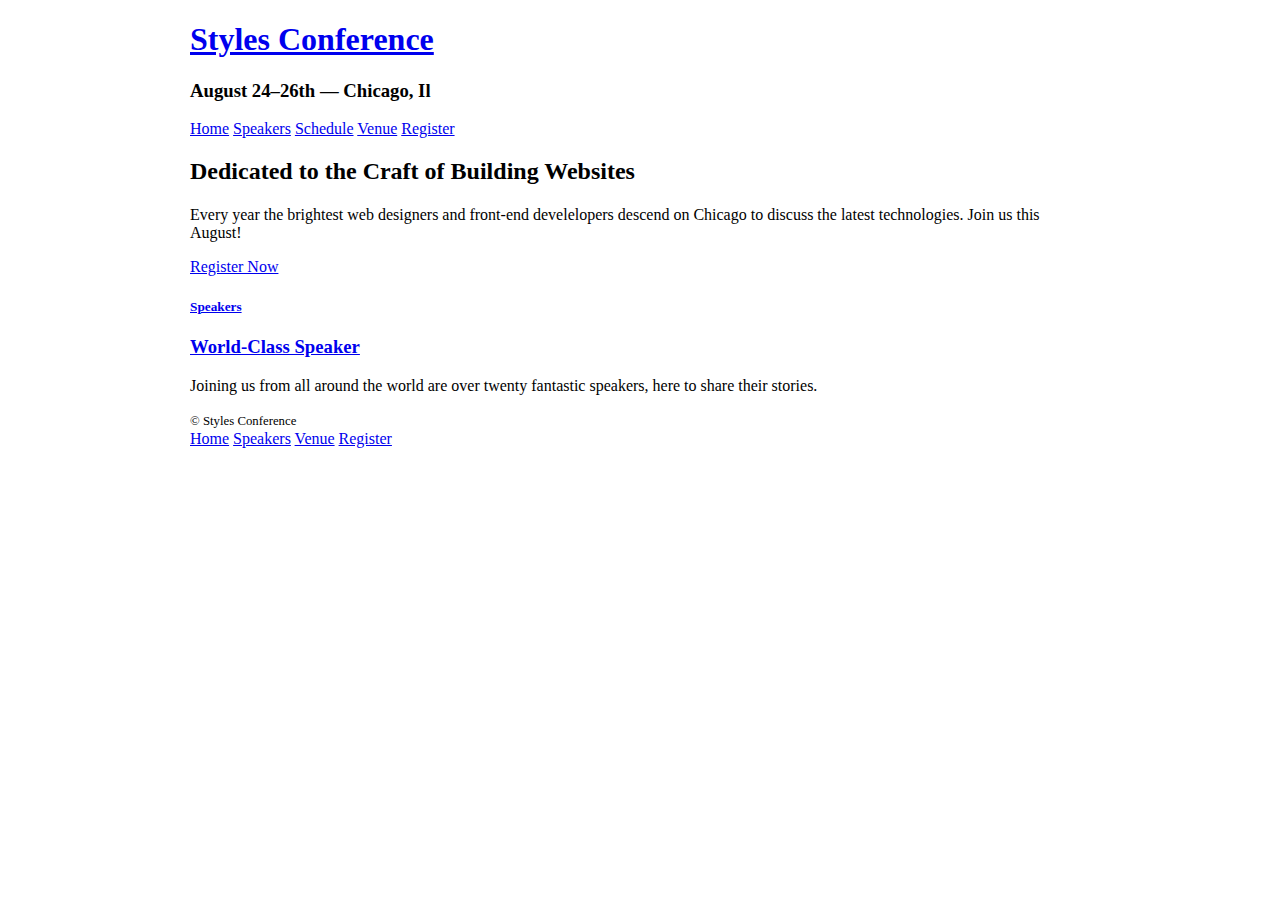
==== register.html @ dcb9d2e4 "style" ====
<!DOCTYPE html>
<html lang="en">
  <head>
    <meta charset="UTF-8">
    <title>Styles Conference</title>
    <link rel="stylesheet" href="assets/stylesheets/normalize.css">
    <link rel="stylesheet" href="assets/stylesheets/main.css">
  </head>
  <body>
    <header class="container">
      <h1>
        <a href="index.html">Styles Conference</a>
      </h1>
      <h3>August 24&ndash;26th &mdash; Chicago, Il</h3>
      <nav>
        <a href="index.html">Home</a>
        <a href="speakers.html">Speakers</a>
        <a href="schedule.html">Schedule</a>
        <a href="venue.html">Venue</a>
        <a href="register.html">Register</a>
      </nav>
    </header>
    <section class="container">
      <h2>Dedicated to the Craft of Building Websites</h2>
      <p>Every year the brightest web designers and front-end develelopers descend on Chicago to discuss the latest technologies. Join us this August!</p>
      <a href="register.html">Register Now</a>
    </section>

    <section class="container">
      <section>
        <a href="speakers.html">
          <h5>Speakers</h5>
          <h3>World-Class Speaker</h3>
        </a>
        <p>Joining us from all around the world are over twenty fantastic speakers, here to share their stories.</p>
      </section>
    </section>

    <footer class="container">
      <small>&copy; Styles Conference</small>
      <nav>
        <a href="index.html">Home</a>
        <a href="speakers.html">Speakers</a>
        <a href="venue.html">Venue</a>
        <a href="register.html">Register</a>
      </nav>
    </footer>
  </body>
</html>
---- assets/stylesheets/main.css ----
/*
  ========================================
  Grid
  ========================================
*/

*,
*:before,
*:after {
  -webkit-box-sizing: border-box;
     -moz-box-sizing: border-box;
          box-sizing: border-box;
}

.container {
  margin: 0 auto;
  padding-left: 30px;
  padding-right: 30px;
  width: 960px;
}
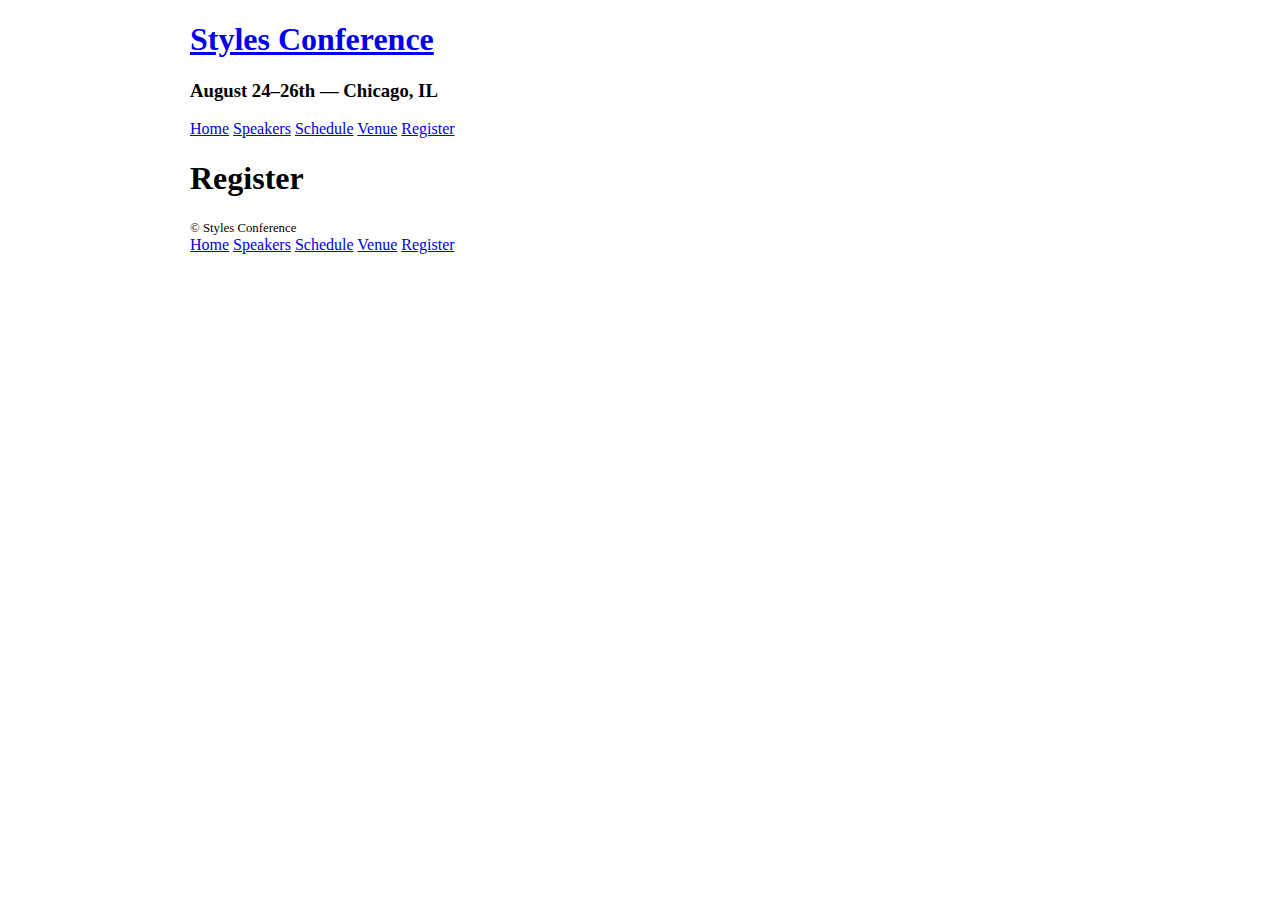
==== commit a2b9e93e: "Sync with Source Code" ====
--- a/register.html
+++ b/register.html
@@ -1,17 +1,25 @@
 <!DOCTYPE html>
 <html lang="en">
+
   <head>
-    <meta charset="UTF-8">
+    <meta charset="utf-8">
     <title>Styles Conference</title>
     <link rel="stylesheet" href="assets/stylesheets/normalize.css">
     <link rel="stylesheet" href="assets/stylesheets/main.css">
   </head>
+
   <body>
+
+    <!-- Header -->
+
     <header class="container">
+
       <h1>
         <a href="index.html">Styles Conference</a>
       </h1>
-      <h3>August 24&ndash;26th &mdash; Chicago, Il</h3>
+
+      <h3>August 24&ndash;26th &mdash; Chicago, IL</h3>
+
       <nav>
         <a href="index.html">Home</a>
         <a href="speakers.html">Speakers</a>
@@ -19,31 +27,30 @@
         <a href="venue.html">Venue</a>
         <a href="register.html">Register</a>
       </nav>
+
     </header>
+
+    <!-- Main content -->
+
     <section class="container">
-      <h2>Dedicated to the Craft of Building Websites</h2>
-      <p>Every year the brightest web designers and front-end develelopers descend on Chicago to discuss the latest technologies. Join us this August!</p>
-      <a href="register.html">Register Now</a>
+      <h1>Register</h1>
     </section>
 
-    <section class="container">
-      <section>
-        <a href="speakers.html">
-          <h5>Speakers</h5>
-          <h3>World-Class Speaker</h3>
-        </a>
-        <p>Joining us from all around the world are over twenty fantastic speakers, here to share their stories.</p>
-      </section>
-    </section>
+    <!-- Footer -->
 
     <footer class="container">
+
       <small>&copy; Styles Conference</small>
+
       <nav>
         <a href="index.html">Home</a>
         <a href="speakers.html">Speakers</a>
+        <a href="schedule.html">Schedule</a>
         <a href="venue.html">Venue</a>
         <a href="register.html">Register</a>
       </nav>
+
     </footer>
+
   </body>
 </html>
